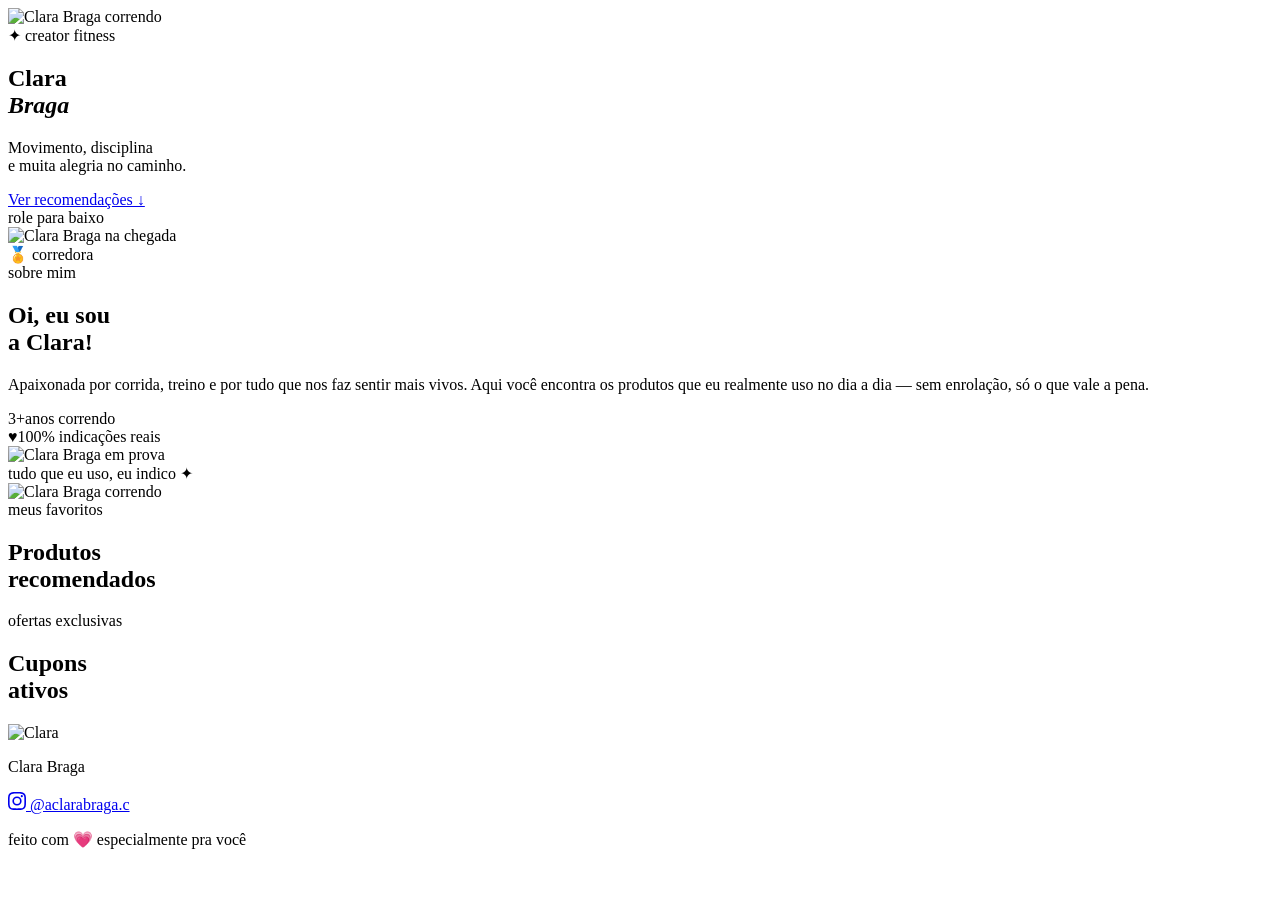
==== frontend/index.html @ 0c4c079d "feat(frontend): redesign completo da landing page - Troca tipografia para Playfair Display + Nunito " ====
<!DOCTYPE html>
<html lang="pt-BR">
<head>
  <meta charset="UTF-8" />
  <meta name="viewport" content="width=device-width, initial-scale=1.0" />
  <title>Clara Braga</title>
  <meta name="description" content="Produtos e cupons recomendados pela Clara Braga" />
  <link rel="preconnect" href="https://fonts.googleapis.com" />
  <link rel="preconnect" href="https://fonts.gstatic.com" crossorigin />
  <link href="https://fonts.googleapis.com/css2?family=Playfair+Display:ital,wght@0,700;0,900;1,700&family=Nunito:wght@400;600;700;800;900&display=swap" rel="stylesheet" />
  <link rel="stylesheet" href="/static/style.css" />
</head>
<body>

  <!-- ===== HERO ===== -->
  <section class="hero">
    <div class="hero__image-wrap">
      <img src="/static/assets/extra.jpeg" alt="Clara Braga correndo" class="hero__photo" />
      <div class="hero__overlay"></div>
    </div>
    <div class="hero__content">
      <div class="hero__tag">✦ creator fitness</div>
      <h1 class="hero__name">Clara<br><em>Braga</em></h1>
      <p class="hero__tagline">Movimento, disciplina<br>e muita alegria no caminho.</p>
      <a href="#produtos" class="hero__cta">Ver recomendações ↓</a>
    </div>
    <div class="hero__scroll-hint">role para baixo</div>
  </section>

  <!-- ===== ABOUT ===== -->
  <section class="about">
    <div class="about__photo-col">
      <div class="about__photo-wrap">
        <img src="/static/assets/about_me.jpeg" alt="Clara Braga na chegada" class="about__photo" />
        <div class="about__photo-badge">🏅 corredora</div>
      </div>
    </div>
    <div class="about__text-col">
      <span class="label">sobre mim</span>
      <h2 class="about__title">Oi, eu sou<br>a Clara!</h2>
      <p class="about__body">
        Apaixonada por corrida, treino e por tudo que nos faz sentir mais vivos. Aqui você encontra os produtos que eu realmente uso no dia a dia — sem enrolação, só o que vale a pena.
      </p>
      <div class="about__stats">
        <div class="stat"><span class="stat__num">3+</span><span class="stat__label">anos correndo</span></div>
        <div class="stat"><span class="stat__num">♥</span><span class="stat__label">100% indicações reais</span></div>
      </div>
    </div>
  </section>

  <!-- ===== GALLERY STRIP ===== -->
  <div class="strip">
    <img src="/static/assets/hero.jpeg" alt="Clara Braga em prova" class="strip__img" />
    <div class="strip__text">tudo que eu uso, eu indico ✦</div>
    <img src="/static/assets/extra.jpeg" alt="Clara Braga correndo" class="strip__img strip__img--right" />
  </div>

  <!-- ===== PRODUTOS ===== -->
  <main>
    <section class="section" id="produtos">
      <div class="section__head">
        <span class="label">meus favoritos</span>
        <h2 class="section__title">Produtos<br>recomendados</h2>
      </div>
      <div class="cards" id="produtos-container">
        <div class="skeleton"></div>
        <div class="skeleton"></div>
        <div class="skeleton"></div>
      </div>
    </section>

    <!-- ===== CUPONS ===== -->
    <section class="section section--coupons" id="cupons">
      <div class="section__head">
        <span class="label label--white">ofertas exclusivas</span>
        <h2 class="section__title section__title--white">Cupons<br>ativos</h2>
      </div>
      <div class="cards" id="cupons-container">
        <div class="skeleton skeleton--dark"></div>
      </div>
    </section>
  </main>

  <!-- ===== FOOTER ===== -->
  <footer class="footer">
    <div class="footer__avatar">
      <img src="/static/assets/about_me.jpeg" alt="Clara" />
    </div>
    <p class="footer__name">Clara Braga</p>
    <a href="https://instagram.com/aclarabraga.c" target="_blank" rel="noopener" class="footer__ig">
      <svg width="18" height="18" viewBox="0 0 24 24" fill="currentColor"><path d="M12 2.163c3.204 0 3.584.012 4.85.07 3.252.148 4.771 1.691 4.919 4.919.058 1.265.069 1.645.069 4.849 0 3.205-.012 3.584-.069 4.849-.149 3.225-1.664 4.771-4.919 4.919-1.266.058-1.644.07-4.85.07-3.204 0-3.584-.012-4.849-.07-3.26-.149-4.771-1.699-4.919-4.92-.058-1.265-.07-1.644-.07-4.849 0-3.204.013-3.583.07-4.849.149-3.227 1.664-4.771 4.919-4.919 1.266-.057 1.645-.069 4.849-.069zM12 0C8.741 0 8.333.014 7.053.072 2.695.272.273 2.69.073 7.052.014 8.333 0 8.741 0 12c0 3.259.014 3.668.072 4.948.2 4.358 2.618 6.78 6.98 6.98C8.333 23.986 8.741 24 12 24c3.259 0 3.668-.014 4.948-.072 4.354-.2 6.782-2.618 6.979-6.98.059-1.28.073-1.689.073-4.948 0-3.259-.014-3.667-.072-4.947-.196-4.354-2.617-6.78-6.979-6.98C15.668.014 15.259 0 12 0zm0 5.838a6.162 6.162 0 100 12.324 6.162 6.162 0 000-12.324zM12 16a4 4 0 110-8 4 4 0 010 8zm6.406-11.845a1.44 1.44 0 100 2.881 1.44 1.44 0 000-2.881z"/></svg>
      @aclarabraga.c
    </a>
    <p class="footer__made">feito com 💗 especialmente pra você</p>
  </footer>

  <script>
    const PRODUCT_ICONS = {
      whey: '🥛',
      creatina: '💊',
      colageno: '✨',
      'pre-treino': '⚡',
      desconto: '🏷️',
    };

    function getIcon(slug) {
      return PRODUCT_ICONS[slug] || '🛍️';
    }

    function el(tag, cls) {
      const e = document.createElement(tag);
      if (cls) e.className = cls;
      return e;
    }

    function buildProductCard(link) {
      const card = el('div', 'card');

      const header = el('div', 'card__header');
      const icon = el('div', 'card__icon');
      icon.textContent = getIcon(link.slug);
      const title = el('div', 'card__title');
      title.textContent = link.title;
      header.appendChild(icon);
      header.appendChild(title);
      card.appendChild(header);

      if (link.description) {
        const desc = el('p', 'card__desc');
        desc.textContent = link.description;
        card.appendChild(desc);
      }

      if (link.coupon_code) {
        const coupon = el('div', 'card__coupon');
        coupon.textContent = '🏷️ ' + link.coupon_code;
        card.appendChild(coupon);
      }

      const cta = el('a', 'card__cta');
      cta.href = '/' + link.slug;
      const ctaText = el('span');
      ctaText.textContent = 'Comprar agora';
      const arrow = el('span', 'card__cta-arrow');
      arrow.textContent = '→';
      cta.appendChild(ctaText);
      cta.appendChild(arrow);
      card.appendChild(cta);

      return card;
    }

    function buildCouponCard(link) {
      const card = el('div', 'coupon-card');

      const label = el('span', 'coupon-card__label');
      label.textContent = 'cupom ativo';
      card.appendChild(label);

      const title = el('div', 'coupon-card__title');
      title.textContent = link.title;
      card.appendChild(title);

      if (link.description) {
        const desc = el('p', 'coupon-card__desc');
        desc.textContent = link.description;
        card.appendChild(desc);
      }

      const codeWrap = el('div', 'coupon-card__code-wrap');
      const code = el('div', 'coupon-card__code');
      code.textContent = link.coupon_code;
      const copyBtn = el('button', 'coupon-card__copy');
      copyBtn.textContent = 'copiar';
      copyBtn.addEventListener('click', function() {
        navigator.clipboard.writeText(link.coupon_code).then(function() {
          copyBtn.textContent = '✓ copiado!';
          copyBtn.classList.add('coupon-card__copy--done');
          setTimeout(function() {
            copyBtn.textContent = 'copiar';
            copyBtn.classList.remove('coupon-card__copy--done');
          }, 2000);
        });
      });
      codeWrap.appendChild(code);
      codeWrap.appendChild(copyBtn);
      card.appendChild(codeWrap);

      const cta = el('a', 'coupon-card__cta');
      cta.href = '/' + link.slug;
      cta.textContent = 'Usar cupom →';
      card.appendChild(cta);

      return card;
    }

    async function loadLinks() {
      try {
        const res = await fetch('/api/links');
        if (!res.ok) throw new Error('Falha ao buscar links');
        const links = await res.json();

        const produtos = links.filter(function(l) { return l.category === 'produto'; });
        const cupons = links.filter(function(l) { return l.category === 'cupom'; });

        const prodContainer = document.getElementById('produtos-container');
        const cupContainer = document.getElementById('cupons-container');

        prodContainer.replaceChildren();
        if (produtos.length) {
          produtos.forEach(function(l) { prodContainer.appendChild(buildProductCard(l)); });
        } else {
          const p = el('p', 'empty');
          p.textContent = 'Nenhum produto disponível no momento.';
          prodContainer.appendChild(p);
        }

        cupContainer.replaceChildren();
        if (cupons.length) {
          cupons.forEach(function(l) { cupContainer.appendChild(buildCouponCard(l)); });
        } else {
          const p = el('p', 'empty empty--light');
          p.textContent = 'Nenhum cupom ativo no momento.';
          cupContainer.appendChild(p);
        }
        observeCards();
      } catch (err) {
        console.error('Erro ao carregar links:', err);
      }
    }

    loadLinks();

    // Animate cards on scroll — called after cards are inserted into the DOM
    function observeCards() {
      const observer = new IntersectionObserver(function(entries) {
        entries.forEach(function(entry) {
          if (entry.isIntersecting) {
            entry.target.classList.add('visible');
            observer.unobserve(entry.target);
          }
        });
      }, { threshold: 0.08 });

      document.querySelectorAll('.card, .coupon-card').forEach(function(card) {
        observer.observe(card);
      });
    }
  </script>
</body>
</html>
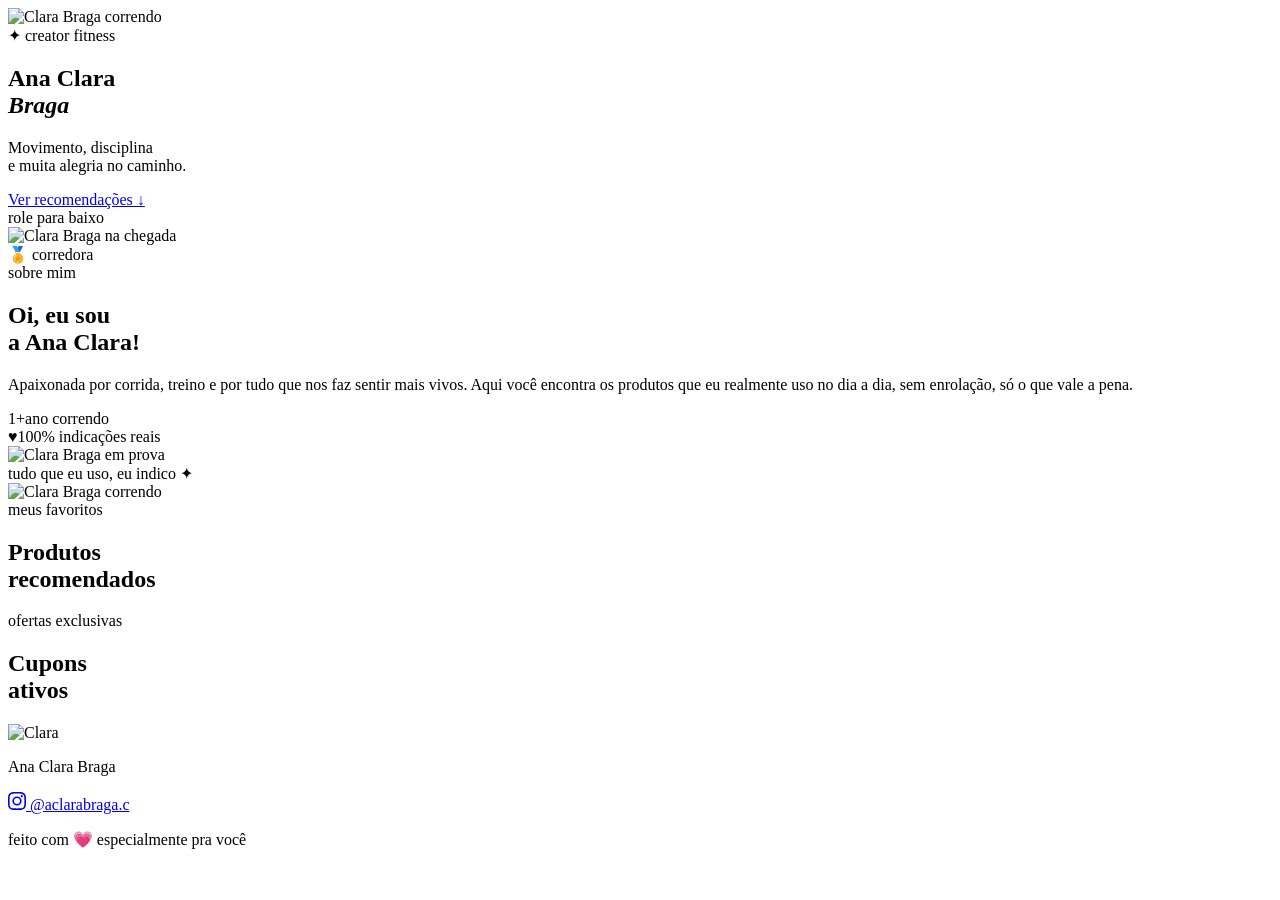
==== commit 57b32ca7: "Small changes" ====
--- a/frontend/index.html
+++ b/frontend/index.html
@@ -20,7 +20,7 @@
     </div>
     <div class="hero__content">
       <div class="hero__tag">✦ creator fitness</div>
-      <h1 class="hero__name">Clara<br><em>Braga</em></h1>
+      <h1 class="hero__name">Ana Clara<br><em>Braga</em></h1>
       <p class="hero__tagline">Movimento, disciplina<br>e muita alegria no caminho.</p>
       <a href="#produtos" class="hero__cta">Ver recomendações ↓</a>
     </div>
@@ -37,12 +37,12 @@
     </div>
     <div class="about__text-col">
       <span class="label">sobre mim</span>
-      <h2 class="about__title">Oi, eu sou<br>a Clara!</h2>
+      <h2 class="about__title">Oi, eu sou<br>a Ana Clara!</h2>
       <p class="about__body">
-        Apaixonada por corrida, treino e por tudo que nos faz sentir mais vivos. Aqui você encontra os produtos que eu realmente uso no dia a dia — sem enrolação, só o que vale a pena.
+        Apaixonada por corrida, treino e por tudo que nos faz sentir mais vivos. Aqui você encontra os produtos que eu realmente uso no dia a dia, sem enrolação, só o que vale a pena.
       </p>
       <div class="about__stats">
-        <div class="stat"><span class="stat__num">3+</span><span class="stat__label">anos correndo</span></div>
+        <div class="stat"><span class="stat__num">1+</span><span class="stat__label">ano correndo</span></div>
         <div class="stat"><span class="stat__num">♥</span><span class="stat__label">100% indicações reais</span></div>
       </div>
     </div>
@@ -86,7 +86,7 @@
     <div class="footer__avatar">
       <img src="/static/assets/about_me.jpeg" alt="Clara" />
     </div>
-    <p class="footer__name">Clara Braga</p>
+    <p class="footer__name">Ana Clara Braga</p>
     <a href="https://instagram.com/aclarabraga.c" target="_blank" rel="noopener" class="footer__ig">
       <svg width="18" height="18" viewBox="0 0 24 24" fill="currentColor"><path d="M12 2.163c3.204 0 3.584.012 4.85.07 3.252.148 4.771 1.691 4.919 4.919.058 1.265.069 1.645.069 4.849 0 3.205-.012 3.584-.069 4.849-.149 3.225-1.664 4.771-4.919 4.919-1.266.058-1.644.07-4.85.07-3.204 0-3.584-.012-4.849-.07-3.26-.149-4.771-1.699-4.919-4.92-.058-1.265-.07-1.644-.07-4.849 0-3.204.013-3.583.07-4.849.149-3.227 1.664-4.771 4.919-4.919 1.266-.057 1.645-.069 4.849-.069zM12 0C8.741 0 8.333.014 7.053.072 2.695.272.273 2.69.073 7.052.014 8.333 0 8.741 0 12c0 3.259.014 3.668.072 4.948.2 4.358 2.618 6.78 6.98 6.98C8.333 23.986 8.741 24 12 24c3.259 0 3.668-.014 4.948-.072 4.354-.2 6.782-2.618 6.979-6.98.059-1.28.073-1.689.073-4.948 0-3.259-.014-3.667-.072-4.947-.196-4.354-2.617-6.78-6.979-6.98C15.668.014 15.259 0 12 0zm0 5.838a6.162 6.162 0 100 12.324 6.162 6.162 0 000-12.324zM12 16a4 4 0 110-8 4 4 0 010 8zm6.406-11.845a1.44 1.44 0 100 2.881 1.44 1.44 0 000-2.881z"/></svg>
       @aclarabraga.c
@@ -95,16 +95,8 @@
   </footer>
 
   <script>
-    const PRODUCT_ICONS = {
-      whey: '🥛',
-      creatina: '💊',
-      colageno: '✨',
-      'pre-treino': '⚡',
-      desconto: '🏷️',
-    };
-
-    function getIcon(slug) {
-      return PRODUCT_ICONS[slug] || '🛍️';
+    function getIcon(link) {
+      return link.icon || '🛍️';
     }
 
     function el(tag, cls) {
@@ -118,7 +110,7 @@
 
       const header = el('div', 'card__header');
       const icon = el('div', 'card__icon');
-      icon.textContent = getIcon(link.slug);
+      icon.textContent = getIcon(link);
       const title = el('div', 'card__title');
       title.textContent = link.title;
       header.appendChild(icon);
@@ -194,6 +186,20 @@
       return card;
     }
 
+    function buildEmptyState(icon, title, sub, light) {
+      const wrap = el('div', 'empty-state' + (light ? ' empty-state--light' : ''));
+      const iconEl = el('div', 'empty-state__icon');
+      iconEl.textContent = icon;
+      const titleEl = el('p', 'empty-state__title');
+      titleEl.textContent = title;
+      const subEl = el('p', 'empty-state__sub');
+      subEl.textContent = sub;
+      wrap.appendChild(iconEl);
+      wrap.appendChild(titleEl);
+      wrap.appendChild(subEl);
+      return wrap;
+    }
+
     async function loadLinks() {
       try {
         const res = await fetch('/api/links');
@@ -210,18 +216,14 @@
         if (produtos.length) {
           produtos.forEach(function(l) { prodContainer.appendChild(buildProductCard(l)); });
         } else {
-          const p = el('p', 'empty');
-          p.textContent = 'Nenhum produto disponível no momento.';
-          prodContainer.appendChild(p);
+          prodContainer.appendChild(buildEmptyState('🛍️', 'Em breve por aqui', 'Novos produtos chegando em breve. Fique de olho!', false));
         }
 
         cupContainer.replaceChildren();
         if (cupons.length) {
           cupons.forEach(function(l) { cupContainer.appendChild(buildCouponCard(l)); });
         } else {
-          const p = el('p', 'empty empty--light');
-          p.textContent = 'Nenhum cupom ativo no momento.';
-          cupContainer.appendChild(p);
+          cupContainer.appendChild(buildEmptyState('🏷️', 'Nenhum cupom ativo', 'Novos cupons exclusivos em breve. Volta logo!', true));
         }
         observeCards();
       } catch (err) {
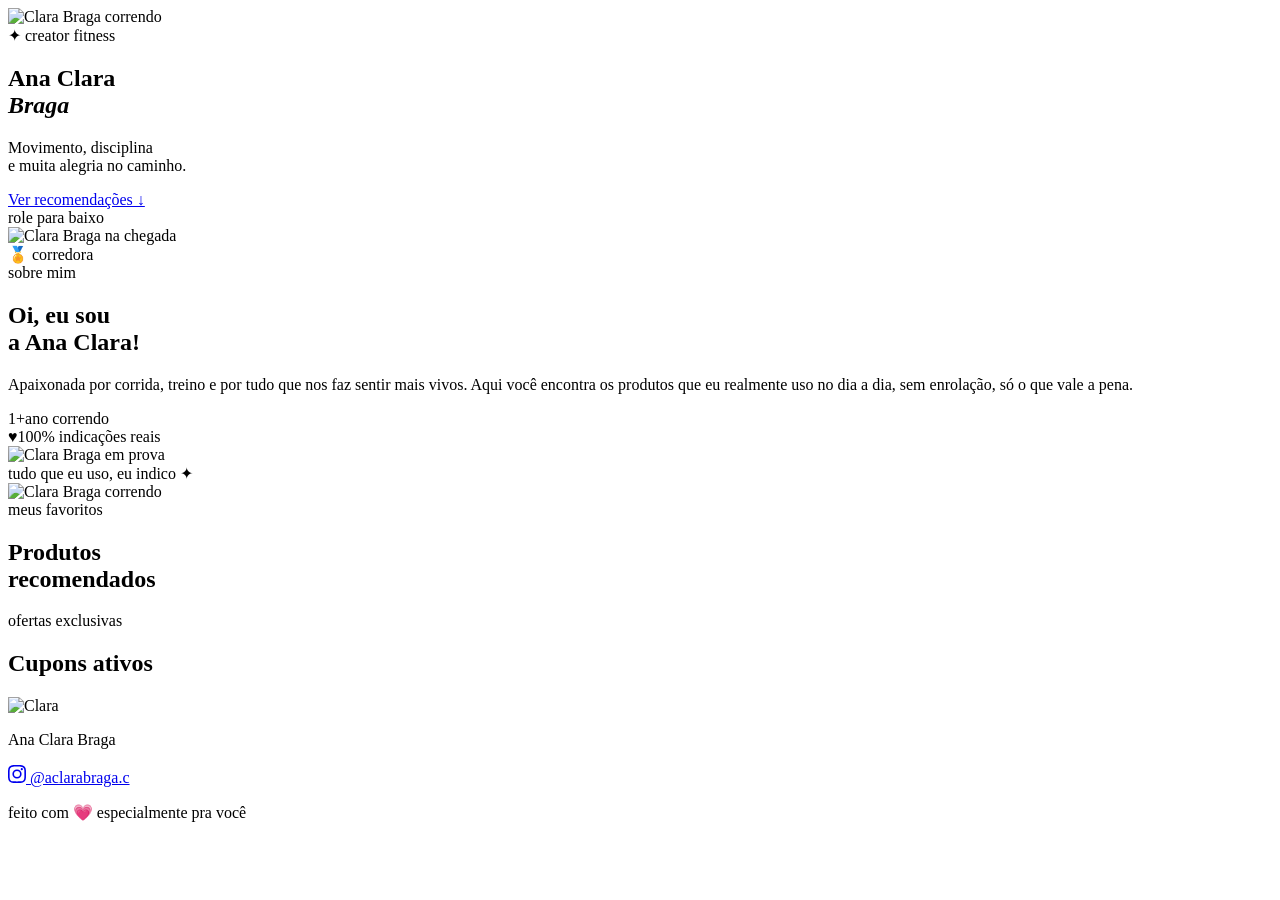
==== commit 89369306: "feat(coupons): add coupon image upload with lightbox viewer - Add coupon_image_url field to Link mod" ====
--- a/frontend/index.html
+++ b/frontend/index.html
@@ -73,7 +73,7 @@
     <section class="section section--coupons" id="cupons">
       <div class="section__head">
         <span class="label label--white">ofertas exclusivas</span>
-        <h2 class="section__title section__title--white">Cupons<br>ativos</h2>
+        <h2 class="section__title section__title--white">Cupons ativos</h2>
       </div>
       <div class="cards" id="cupons-container">
         <div class="skeleton skeleton--dark"></div>
@@ -125,12 +125,42 @@
 
       if (link.coupon_code) {
         const coupon = el('div', 'card__coupon');
-        coupon.textContent = '🏷️ ' + link.coupon_code;
+        const copyIcon = '<svg xmlns="http://www.w3.org/2000/svg" width="16" height="16" viewBox="0 0 24 24" fill="none" stroke="currentColor" stroke-width="2.5" stroke-linecap="round" stroke-linejoin="round"><rect width="14" height="14" x="8" y="8" rx="2" ry="2"/><path d="M4 16c-1.1 0-2-.9-2-2V4c0-.6.4-1 1-1h10c.6 0 1 .4 1 1"/></svg>';
+        const couponCode = copyIcon + link.coupon_code;
+        const couponCopied = '<svg xmlns="http://www.w3.org/2000/svg" width="16" height="16" viewBox="0 0 24 24" fill="none" stroke="currentColor" stroke-width="2.5" stroke-linecap="round" stroke-linejoin="round"><polyline points="20 6 9 17 4 12"/></svg>Copiado!';
+        coupon.innerHTML = couponCode;
+        coupon.addEventListener('click', function() {
+          navigator.clipboard.writeText(link.coupon_code).then(function() {
+            coupon.innerHTML = couponCopied;
+            coupon.classList.add('card__coupon--copied');
+            setTimeout(function() {
+              coupon.innerHTML = couponCode;
+              coupon.classList.remove('card__coupon--copied');
+            }, 2000);
+          });
+        });
         card.appendChild(coupon);
       }
 
       const cta = el('a', 'card__cta');
-      cta.href = '/' + link.slug;
+      if (link.coupon_code) {
+        cta.addEventListener('click', function(e) {
+          e.preventDefault();
+          navigator.clipboard.writeText(link.coupon_code).then(function() {
+            cta.querySelector('span').textContent = '✓ Cupom copiado! Indo para loja →';
+            cta.classList.add('card__cta--copied');
+            setTimeout(function() {
+              window.open('/' + link.slug, '_blank');
+            }, 500);
+            setTimeout(function() {
+              cta.querySelector('span').textContent = 'Comprar agora';
+              cta.classList.remove('card__cta--copied');
+            }, 2500);
+          });
+        });
+      } else {
+        cta.href = '/' + link.slug;
+      }
       const ctaText = el('span');
       ctaText.textContent = 'Comprar agora';
       const arrow = el('span', 'card__cta-arrow');
@@ -142,6 +172,25 @@
       return card;
     }
 
+    function openImageModal(src) {
+      const overlay = el('div', 'img-modal');
+      const closeBtn = el('button', 'img-modal__close');
+      closeBtn.textContent = '✕';
+      const img = el('img', 'img-modal__img');
+      img.src = src;
+      img.alt = 'Imagem do cupom';
+      overlay.appendChild(closeBtn);
+      overlay.appendChild(img);
+      document.body.appendChild(overlay);
+
+      function dismiss() { overlay.remove(); }
+      closeBtn.addEventListener('click', dismiss);
+      overlay.addEventListener('click', function(e) { if (e.target === overlay) dismiss(); });
+      document.addEventListener('keydown', function onKey(e) {
+        if (e.key === 'Escape') { dismiss(); document.removeEventListener('keydown', onKey); }
+      });
+    }
+
     function buildCouponCard(link) {
       const card = el('div', 'coupon-card');
 
@@ -159,24 +208,31 @@
         card.appendChild(desc);
       }
 
-      const codeWrap = el('div', 'coupon-card__code-wrap');
-      const code = el('div', 'coupon-card__code');
-      code.textContent = link.coupon_code;
-      const copyBtn = el('button', 'coupon-card__copy');
-      copyBtn.textContent = 'copiar';
-      copyBtn.addEventListener('click', function() {
-        navigator.clipboard.writeText(link.coupon_code).then(function() {
-          copyBtn.textContent = '✓ copiado!';
-          copyBtn.classList.add('coupon-card__copy--done');
-          setTimeout(function() {
-            copyBtn.textContent = 'copiar';
-            copyBtn.classList.remove('coupon-card__copy--done');
-          }, 2000);
+      if (link.coupon_code) {
+        const codeWrap = el('div', 'coupon-card__code-wrap');
+        const code = el('div', 'coupon-card__code');
+        const copyIcon = '<svg xmlns="http://www.w3.org/2000/svg" width="18" height="18" viewBox="0 0 24 24" fill="none" stroke="currentColor" stroke-width="2.5" stroke-linecap="round" stroke-linejoin="round"><rect width="14" height="14" x="8" y="8" rx="2" ry="2"/><path d="M4 16c-1.1 0-2-.9-2-2V4c0-.6.4-1 1-1h10c.6 0 1 .4 1 1"/></svg>';
+        code.innerHTML = copyIcon + link.coupon_code;
+        code.addEventListener('click', function() {
+          navigator.clipboard.writeText(link.coupon_code).then(function() {
+            code.innerHTML = '<svg xmlns="http://www.w3.org/2000/svg" width="18" height="18" viewBox="0 0 24 24" fill="none" stroke="currentColor" stroke-width="2.5" stroke-linecap="round" stroke-linejoin="round"><polyline points="20 6 9 17 4 12"/></svg>Copiado!';
+            code.classList.add('coupon-card__code--copied');
+            setTimeout(function() {
+              code.innerHTML = copyIcon + link.coupon_code;
+              code.classList.remove('coupon-card__code--copied');
+            }, 2000);
+          });
         });
-      });
-      codeWrap.appendChild(code);
-      codeWrap.appendChild(copyBtn);
-      card.appendChild(codeWrap);
+        codeWrap.appendChild(code);
+        card.appendChild(codeWrap);
+      }
+
+      if (link.coupon_image_url) {
+        const imgBtn = el('button', 'coupon-card__img-btn');
+        imgBtn.textContent = '🖼️ Ver imagem do cupom';
+        imgBtn.addEventListener('click', function() { openImageModal(link.coupon_image_url); });
+        card.appendChild(imgBtn);
+      }
 
       const cta = el('a', 'coupon-card__cta');
       cta.href = '/' + link.slug;
